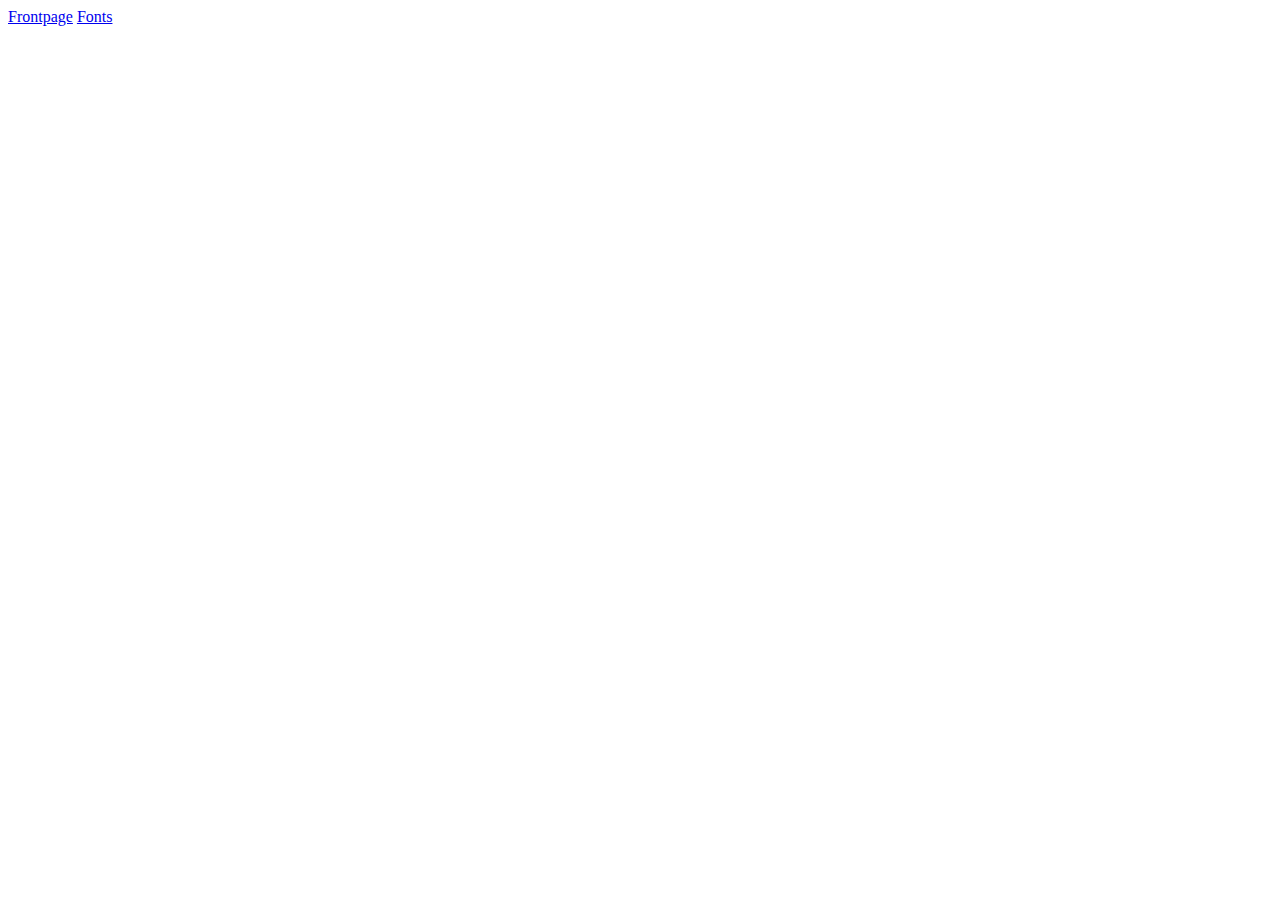
==== index.html @ 3b5d9fb2 "Initialize index, project pages, css sheets" ====
<!DOCTYPE html>
<html lang="en">
<head>
    <meta charset="UTF-8">
    <meta http-equiv="X-UA-Compatible" content="IE=edge">
    <meta name="viewport" content="width=device-width, initial-scale=1.0">
    <title>Index</title>
</head>
<body>
    <a href="frontpage.html">Frontpage</a>
    <a href="fonts.html">Fonts</a>
</body>
</html>
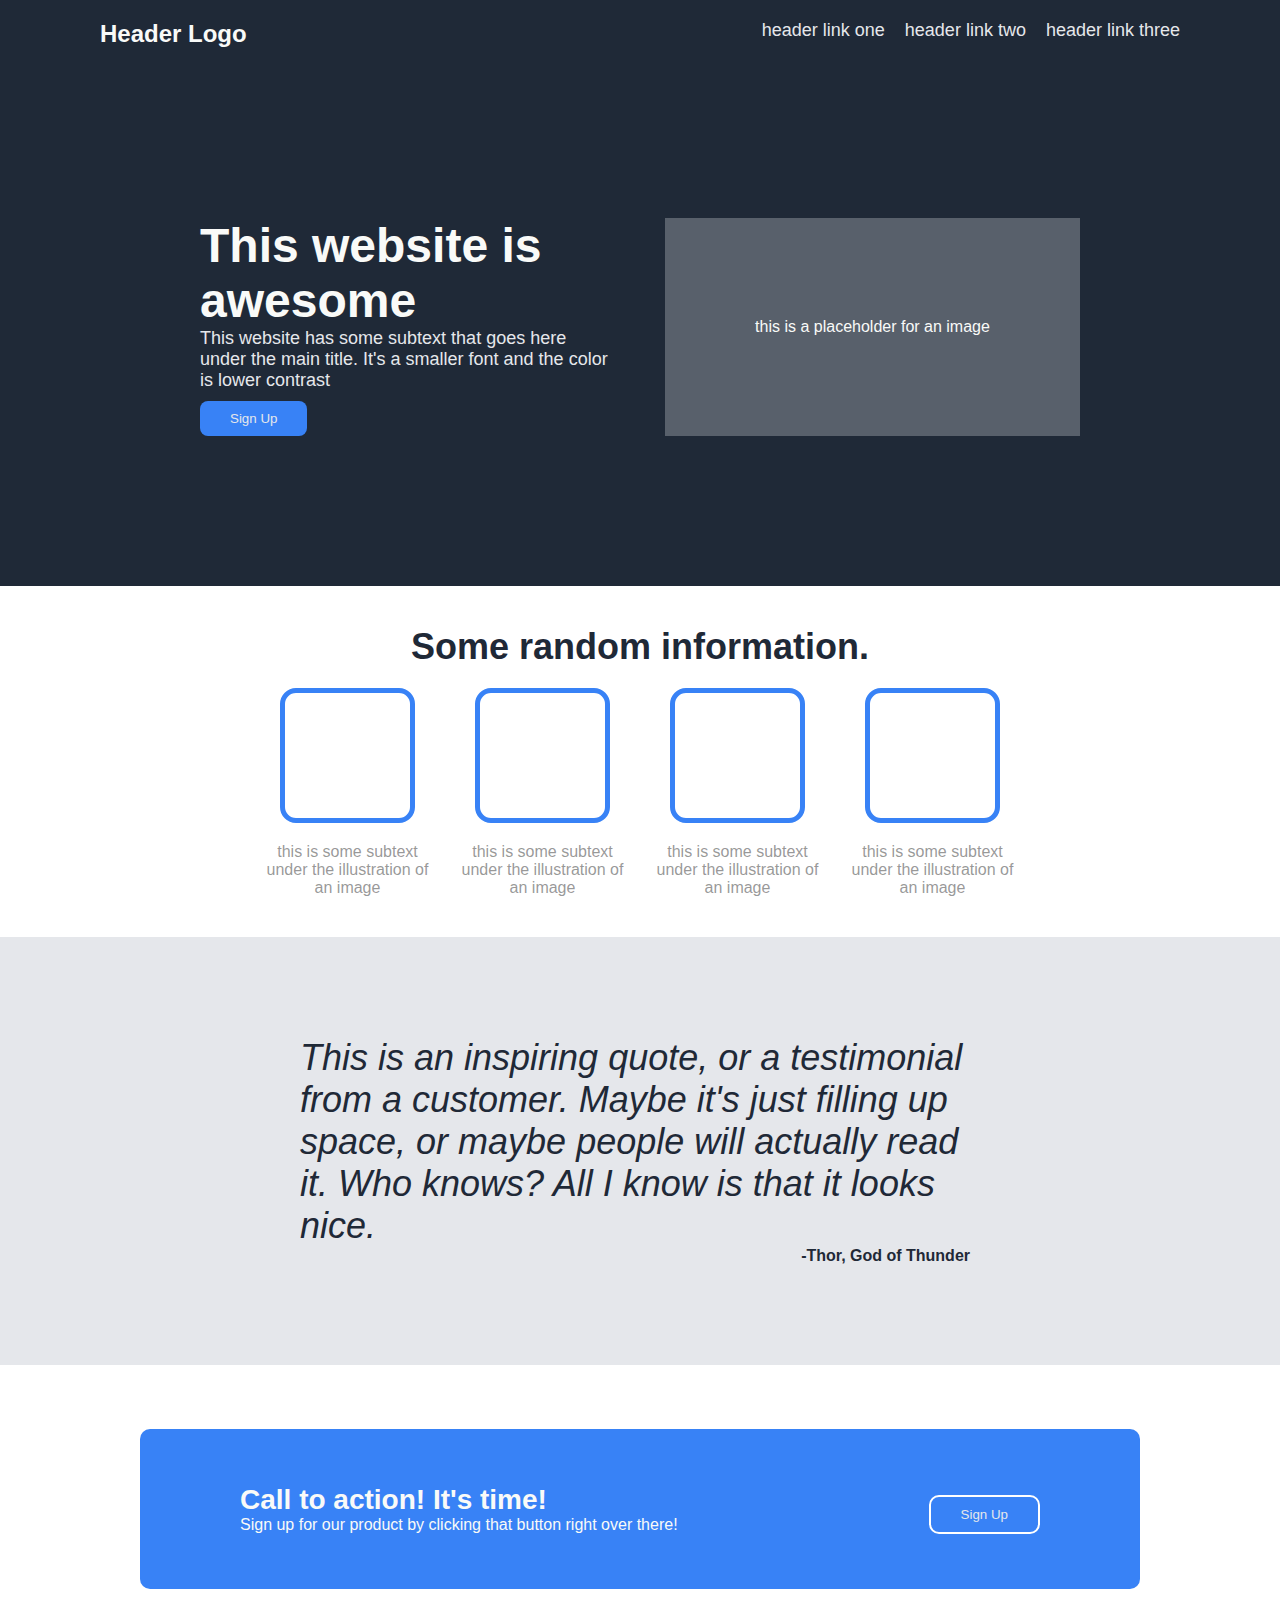
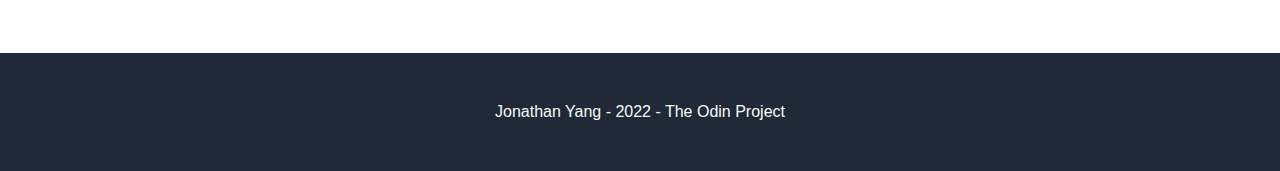
==== commit c1aecc34: "Adjustments and refactoring" ====
--- a/index.html
+++ b/index.html
@@ -4,10 +4,81 @@
     <meta charset="UTF-8">
     <meta http-equiv="X-UA-Compatible" content="IE=edge">
     <meta name="viewport" content="width=device-width, initial-scale=1.0">
-    <title>Index</title>
+    <link rel="stylesheet" href="styles.css">
+    <title>Odin Project</title>
 </head>
 <body>
-    <a href="frontpage.html">Frontpage</a>
-    <a href="fonts.html">Fonts</a>
+    <header>
+        <div class="header-left">Header Logo</div>
+        <div class="header-right">
+            <a>header link one</a>
+            <a>header link two</a>
+            <a>header link three</a>
+        </div>
+    </header>
+    <div class="container-1">
+        <div class="container1-left">
+            <span class="hero-text">This website is awesome</span>
+            <br>
+            <span class="description">This website has some subtext that goes here under the main title. It's a smaller font and the color is lower contrast</span>
+            <br>
+            <button>Sign Up</button>
+        </div>
+        <div class="container1-right">
+            <div>this is a placeholder for an image</div>
+        </div>
+    </div>
+    <div class="container-2">
+        <div class="container2-upper">
+            <span>Some random information.</span>
+        </div>
+        <div class="container2-lower">
+            <div class="card">
+                <div class="cardbox">
+                </div>  
+                <div class="cardtext">
+                    this is some subtext under the illustration of an image
+                </div>
+            </div>
+            <div class="card">
+                <div class="cardbox">
+                </div>  
+                <div class="cardtext">
+                    this is some subtext under the illustration of an image
+                </div>
+            </div>
+            <div class="card">
+                <div class="cardbox">
+                </div>  
+                <div class="cardtext">
+                    this is some subtext under the illustration of an image
+                </div>
+            </div>
+            <div class="card">
+                <div class="cardbox">
+                </div>  
+                <div class="cardtext">
+                    this is some subtext under the illustration of an image
+                </div>
+            </div>
+        </div>
+    </div>
+    <div class="container-3">
+        <div class="quote">This is an inspiring quote, or a testimonial from a customer. Maybe it's just filling up space, or maybe people will actually read it. Who knows? All I know is that it looks nice.</div>
+        <div class="thor">-Thor, God of Thunder</div>
+    </div>
+    <div class="container-4">
+            <div class="container4-inner">
+                <div class="container4-inner-text">
+                    <div class="container4-title">Call to action! It's time!</div>
+                    <div class="container4-message">Sign up for our product by clicking that button right over there!</div>
+                </div>
+                <button class="container4-button">Sign Up</button>
+            </div>
+        </div>
+    </div>
+    <footer>
+        Jonathan Yang - 2022 - The Odin Project
+    </footer>
 </body>
-</html>+</html>
--- a/styles.css
+++ b/styles.css
@@ -0,0 +1,170 @@
+body {
+    font-family: -apple-system, BlinkMacSystemFont, 'Segoe UI', Roboto, Oxygen, Ubuntu, Cantarell, 'Open Sans', 'Helvetica Neue', sans-serif;
+    display: flex;
+    flex-direction: column;
+    justify-content: space-between;
+    margin: 0;
+    color: #f9faf8
+}
+
+header {
+    background: #1f2937;
+    padding: 20px;
+    display: flex;
+    justify-content: space-between;
+}
+
+.header-left {
+    display: flex;
+    align-items: center;
+    padding-left: 80px;
+    font-size: 24px;
+    font-weight:bolder;
+}
+.header-right {
+    color: #e5e7eb;
+    font-size: 18px;
+    padding-right: 80px;
+    display: flex;
+    gap: 20px;
+    justify-content: space-between;
+    font-weight:lighter;
+}
+.container-1 {
+    background: #1f2937;
+    display: flex;
+    padding: 150px 200px;
+    gap: 50px;
+}
+
+.hero-text {
+    font-size: 48px;
+    font-weight: bolder;
+}
+
+.container1-left {
+    flex: 1 100%;
+}
+
+.container1-left > .description {
+    font-size: 18px;
+    color: #e5e7eb;
+    font-weight: lighter;
+}
+.container1-right {
+    flex: 1 100%;
+    background: #e5e7eb4b;
+    display: flex;
+    justify-content: center;
+    align-items: center;
+}
+
+button {
+    background: #3882f6;
+    color: #e5e7eb;
+    padding: 10px 30px;
+    border-radius: 8px;
+    border-style: none;
+    margin-top: 10px;
+}
+
+.container4-button {
+    border: solid white 2px;
+    border-radius: 10px;
+    padding: 10px 30px;
+}
+
+.container-2 {
+    padding: 40px;
+    color: #1f2937;
+    font-weight: bolder;
+    font-size: 36px;
+    display: flex;
+    justify-content: center;
+    align-items: center;
+    flex-direction: column;
+}
+
+.container2-lower {
+    display: flex;
+    flex-direction: row;
+    justify-content: center;
+    gap: 20px;
+}
+
+.card{
+    flex: 0;
+    color:#5353539a;
+    font-weight: lighter;
+    font-size: 16px;
+    text-align: center;
+}
+
+.cardbox {
+    display: inline-block;
+    vertical-align: middle;
+    margin: 20px;
+    width: 125px;
+    height: 125px;
+    border-radius: 1rem;
+    border: 5px solid #3882f6;
+}
+
+.container-3 {
+    background:#e5e7eb;
+    color:#1f2937;
+    display: flex;
+    flex-flow: column wrap;
+    align-items: center;
+    padding: 100px 300px;
+}
+
+.quote {
+    font-size: 36px;
+    font-style: italic;
+    font-weight: lighter;
+}
+
+.thor {
+    margin-right: 10px;
+    align-self: flex-end;
+    font-weight: bold;
+}
+
+.container-4 {
+
+    display: flex;
+    justify-content: center;
+    align-items: center;
+}
+
+.container4-inner {
+    margin: 4rem;
+    background:#3882f6;
+    color:#f9faf8;
+    width: 800px;
+    border-radius: 10px;
+    height: 100px;
+    padding: 30px 100px;
+    display: flex;
+    flex-flow: row nowrap;
+    justify-content: space-between;
+    align-items: center;
+}
+
+.container4-title {
+    font-weight: bolder;
+    font-size: 28px;
+}
+
+.container4-message{
+    font-weight: light;
+}
+
+footer {
+    background: #1f2937;
+    color:#f9faf8;
+    padding: 50px;
+    text-align: center;
+    font-weight: lighter;
+}